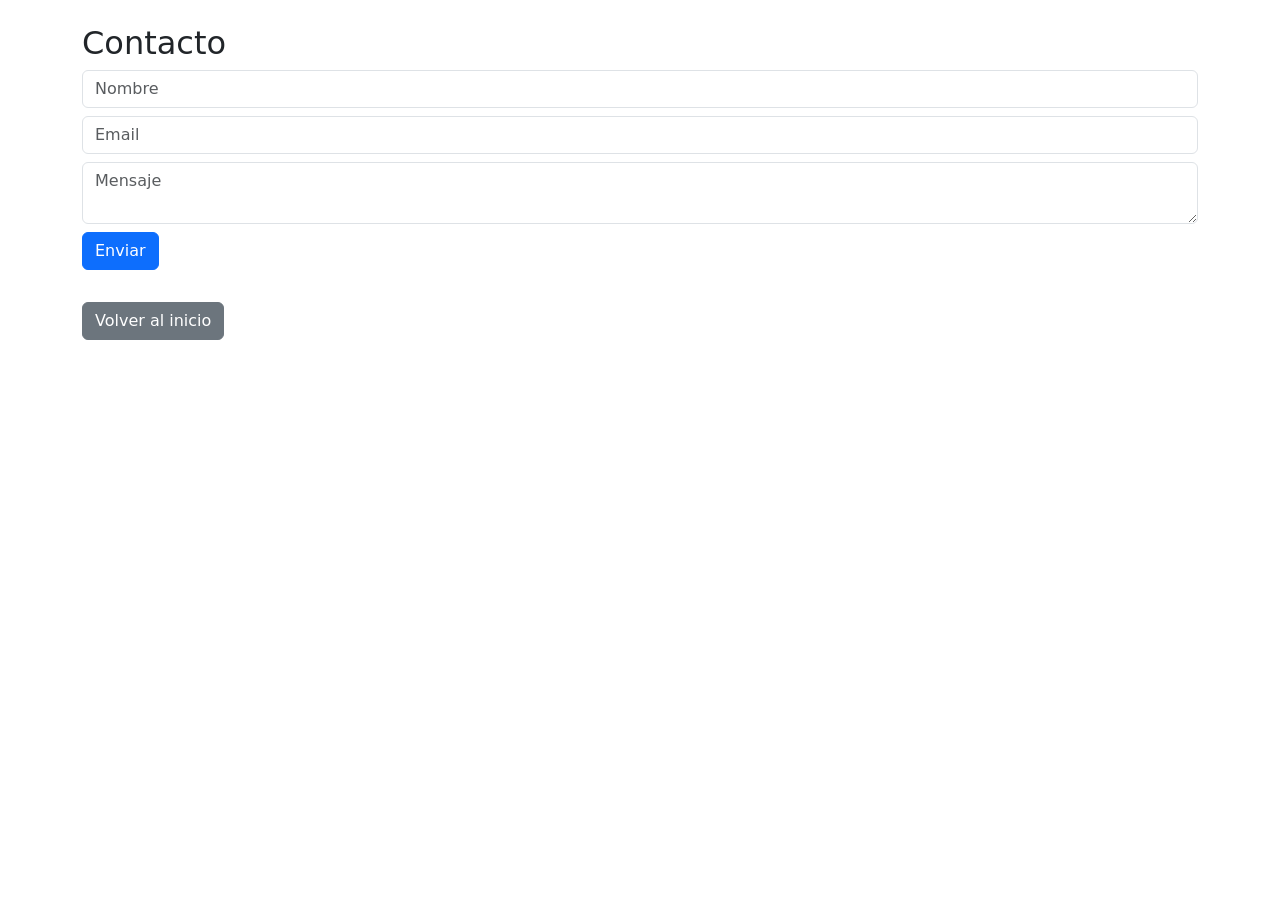
==== contacto.html @ 155b62f1 "Add files via upload" ====
<!DOCTYPE html>
<html lang="es">
<head>
<meta charset="UTF-8">
<link rel="stylesheet" href="css/stile.css">
<link href="https://cdn.jsdelivr.net/npm/bootstrap@5.3.0/dist/css/bootstrap.min.css" rel="stylesheet">
</head>

<body class="container mt-4">

<h2>Contacto</h2>

<form>
<input class="form-control mb-2" placeholder="Nombre">
<input class="form-control mb-2" placeholder="Email">
<textarea class="form-control mb-2" placeholder="Mensaje"></textarea>
<button class="btn btn-primary">Enviar</button>
<p>
    
</p>
<a href="index.html" class="btn btn-secondary mt-3">Volver al inicio</a>
</form>

</body>
</html>
---- css/stile.css ----
body {
    font-family: Arial, sans-serif;
}

header {
    background: url('https://picsum.photos/1200/300') no-repeat center;
    background-size: cover;
    color: white;
    text-align: center;
    padding: 60px 0;
}

footer {
    background-color: #222;
    color: white;
    text-align: center;
    padding: 15px;
}

.card img {
    height: 200px;
    object-fit: cover;
}
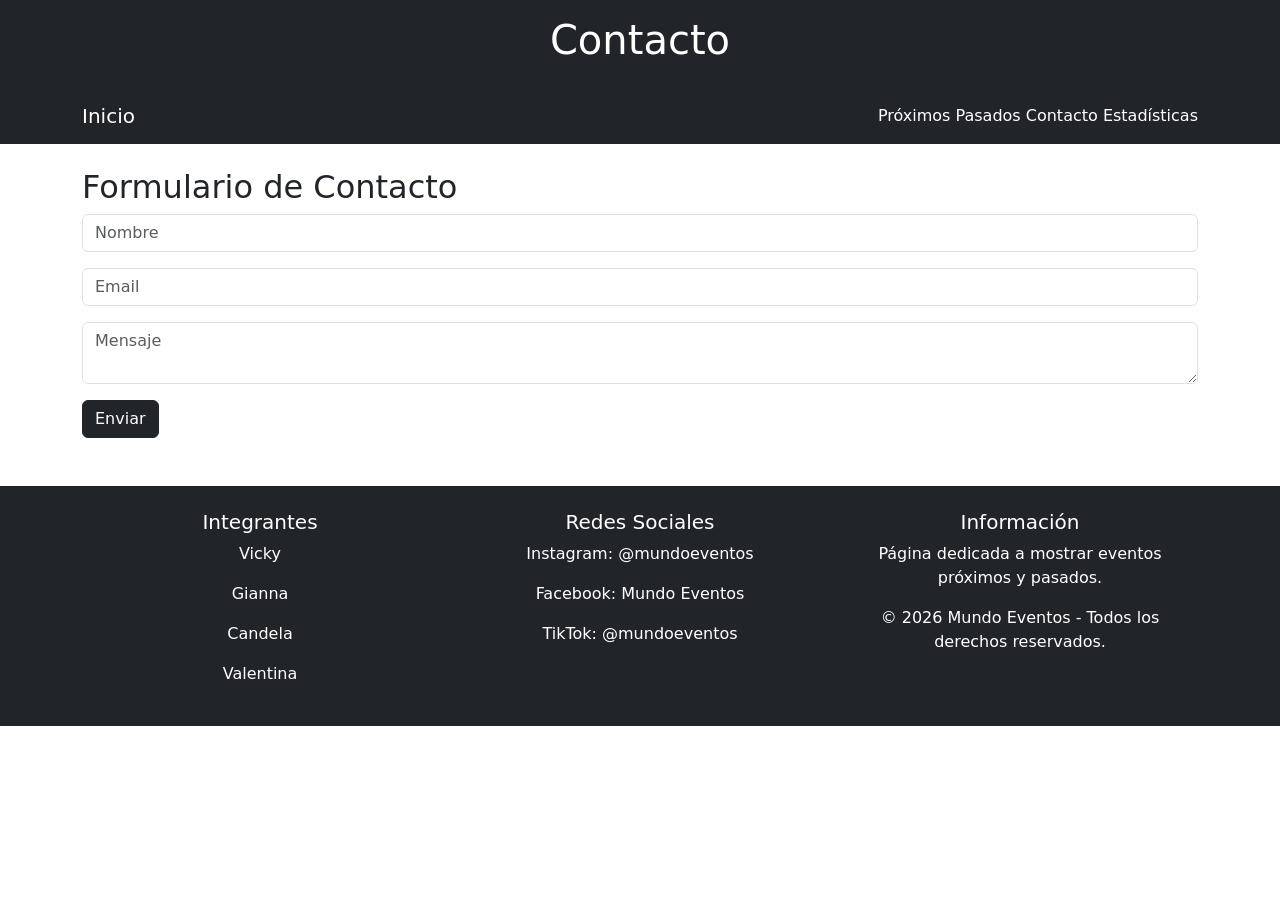
==== commit 5df95f09: "Add files via upload" ====
--- a/contacto.html
+++ b/contacto.html
@@ -1,25 +1,144 @@
 <!DOCTYPE html>
 <html lang="es">
+
 <head>
-<meta charset="UTF-8">
-<link rel="stylesheet" href="css/stile.css">
-<link href="https://cdn.jsdelivr.net/npm/bootstrap@5.3.0/dist/css/bootstrap.min.css" rel="stylesheet">
+    <meta charset="UTF-8">
+    <meta name="viewport" content="width=device-width, initial-scale=1">
+
+    <title>Contacto</title>
+
+    <link rel="stylesheet" href="css/stile.css">
+
+    <link href="https://cdn.jsdelivr.net/npm/bootstrap@5.3.0/dist/css/bootstrap.min.css" rel="stylesheet">
 </head>
 
-<body class="container mt-4">
+<body>
 
-<h2>Contacto</h2>
+    <header class="bg-dark text-white text-center p-3">
+        <h1>Contacto</h1>
+    </header>
 
-<form>
-<input class="form-control mb-2" placeholder="Nombre">
-<input class="form-control mb-2" placeholder="Email">
-<textarea class="form-control mb-2" placeholder="Mensaje"></textarea>
-<button class="btn btn-primary">Enviar</button>
-<p>
+    <nav class="navbar navbar-expand-lg navbar-dark bg-dark">
+
+        <div class="container">
+
+            <a class="navbar-brand" href="index.html">
+                Inicio
+            </a>
+
+            <div>
+                <a class="nav-link d-inline text-white" href="proximos.html">
+                    Próximos
+                </a>
+
+                <a class="nav-link d-inline text-white" href="pasados.html">
+                    Pasados
+                </a>
+
+                <a class="nav-link d-inline text-white" href="contacto.html">
+                    Contacto
+                </a>
+
+                <a class="nav-link d-inline text-white" href="estadisticas.html">
+                    Estadísticas
+                </a>
+            </div>
+
+        </div>
+
+    </nav>
+
+    <main class="container mt-4">
+
+        <h2>Formulario de Contacto</h2>
+
+        <form>
+
+            <input class="form-control mb-3" placeholder="Nombre">
+
+            <input class="form-control mb-3" placeholder="Email">
+
+            <textarea class="form-control mb-3" placeholder="Mensaje"></textarea>
+
+            <button class="btn btn-dark">
+                Enviar
+            </button>
+
+        </form>
+
+    </main>
+
+    <footer class="bg-dark text-white mt-5 p-4">
+
+        <div class="container">
     
-</p>
-<a href="index.html" class="btn btn-secondary mt-3">Volver al inicio</a>
-</form>
+            <div class="row">
+    
+                <div class="col-md-4">
+    
+                    <h5>
+                        Integrantes
+                    </h5>
+                    <p>
+                        Vicky
+                    </p>
+                    <p>
+                        Gianna
+                    </p>
+                    <p>
+                        Candela
+                    </p>
+                    <p>
+                        Valentina
+                    </p>
+    
+                </div>
+    
+                <div class="col-md-4">
+    
+                    <h5>
+                        Redes Sociales
+                    </h5>
+    
+                    <p>
+                        Instagram: @mundoeventos
+                    </p>
+    
+                    <p>
+                        Facebook: Mundo Eventos
+                    </p>
+    
+                    <p>
+                        TikTok: @mundoeventos
+                    </p>
+    
+                </div>
+    
+                <div class="col-md-4">
+    
+                    <h5>
+                        Información
+                    </h5>
+    
+                    <p>
+                        Página dedicada a mostrar eventos próximos y pasados.
+                    </p>
+    
+                    <p>
+                        © 2026 Mundo Eventos - Todos los derechos reservados.
+                    </p>
+    
+                </div>
+    
+            </div>
+    
+        </div>
+    
+    </footer>
+
+    <script src="js/data.js"></script>
+    <script src="js/index.js"></script>
 
 </body>
+
 </html>
